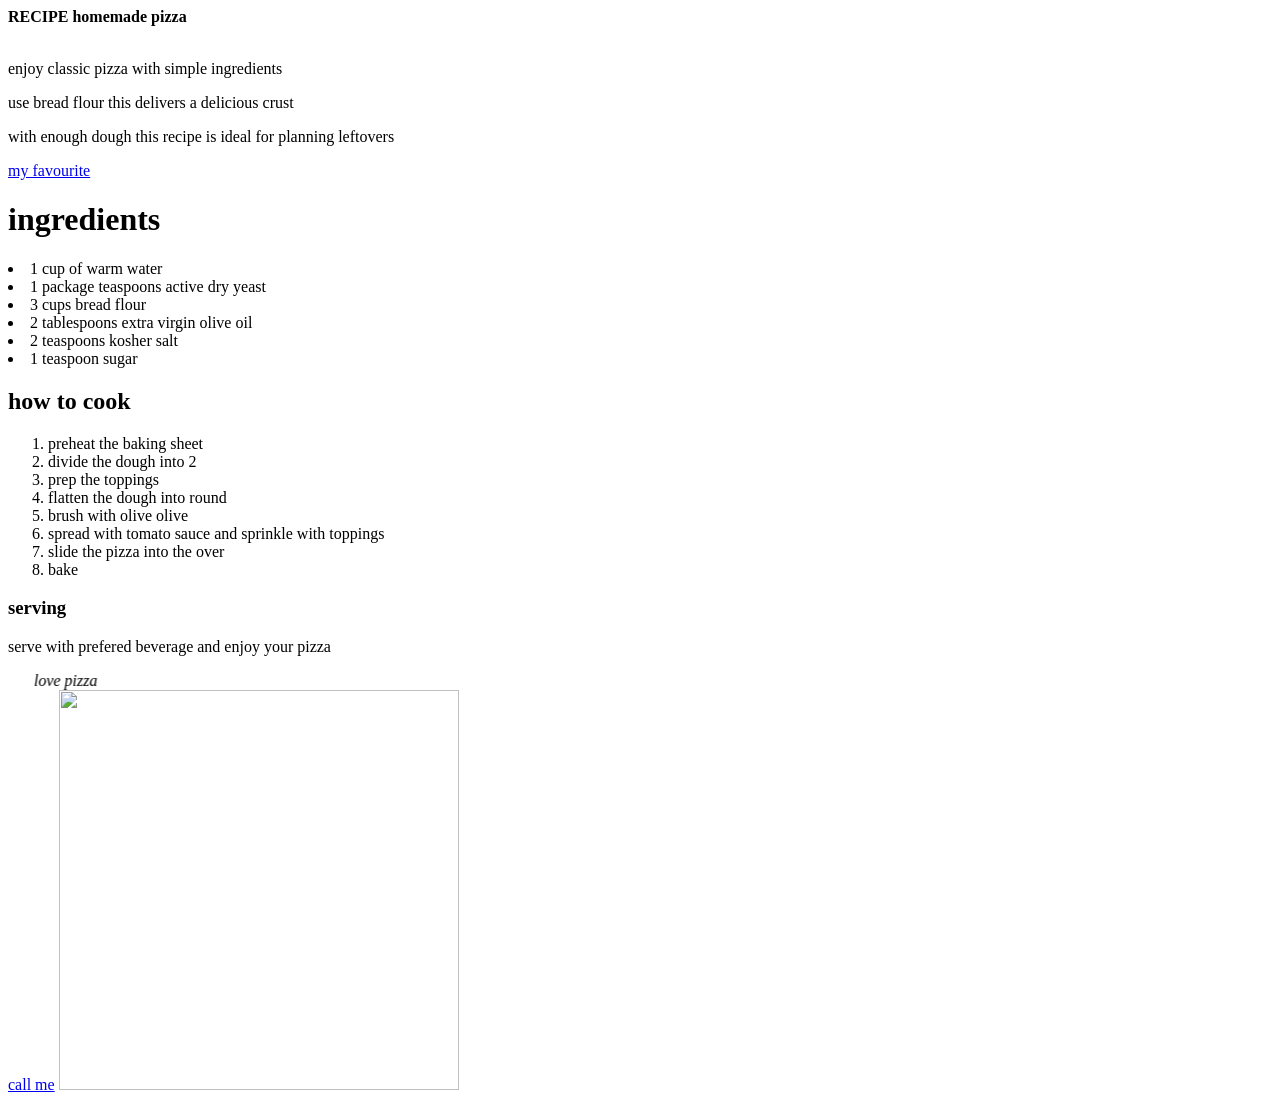
==== assesment1.html @ a4bb6f44 "Add files via upload" ====
<!DOCTYPE>
<html>

<head>
    <h><b>RECIPE</b></h>
    <h><b>homemade pizza</b></h> <br></br>
    <p>enjoy classic pizza with simple ingredients</p>
    <p>use bread flour this delivers a delicious crust</p>
    <P> with enough dough this recipe is ideal for planning leftovers</P>
    <a href="https://www.simplyrecipes.com/recipes/homemade_pizza/">my favourite </a>
    <h1> ingredients</h1 <ol>
    <li> 1 cup of warm water </li>
    <li>1 package teaspoons active dry yeast
    <li>3 cups bread flour</li>
    <li>2 tablespoons extra virgin olive oil</li>
    <li>2 teaspoons kosher salt</li>
    <li>1 teaspoon sugar</li>
    </ol>
    <h2>how to cook</h2>
    <ol>
        <li> preheat the baking sheet</li>
        <li>divide the dough into 2</li>
        <li>prep the toppings</li>
        <li>flatten the dough into round</li>
        <li>brush with olive olive</li>
        <li>spread with tomato sauce and sprinkle with toppings</li>
        <li>slide the pizza into the over</li>
        <li>bake</li>
    </ol>
    <h3>serving</h3>
    <p> serve with prefered beverage and enjoy your pizza</p>
    <I>
        <marquee direction="right">love pizza</marquee>
    </I>
    <a href="tel:+2541234567">call me</a>
    <img src="https://images.pexels.com/photos/37296768/pexels-photo-37296768.jpeg" width="400">
    <img src="https://similarpng.com/" width="400"
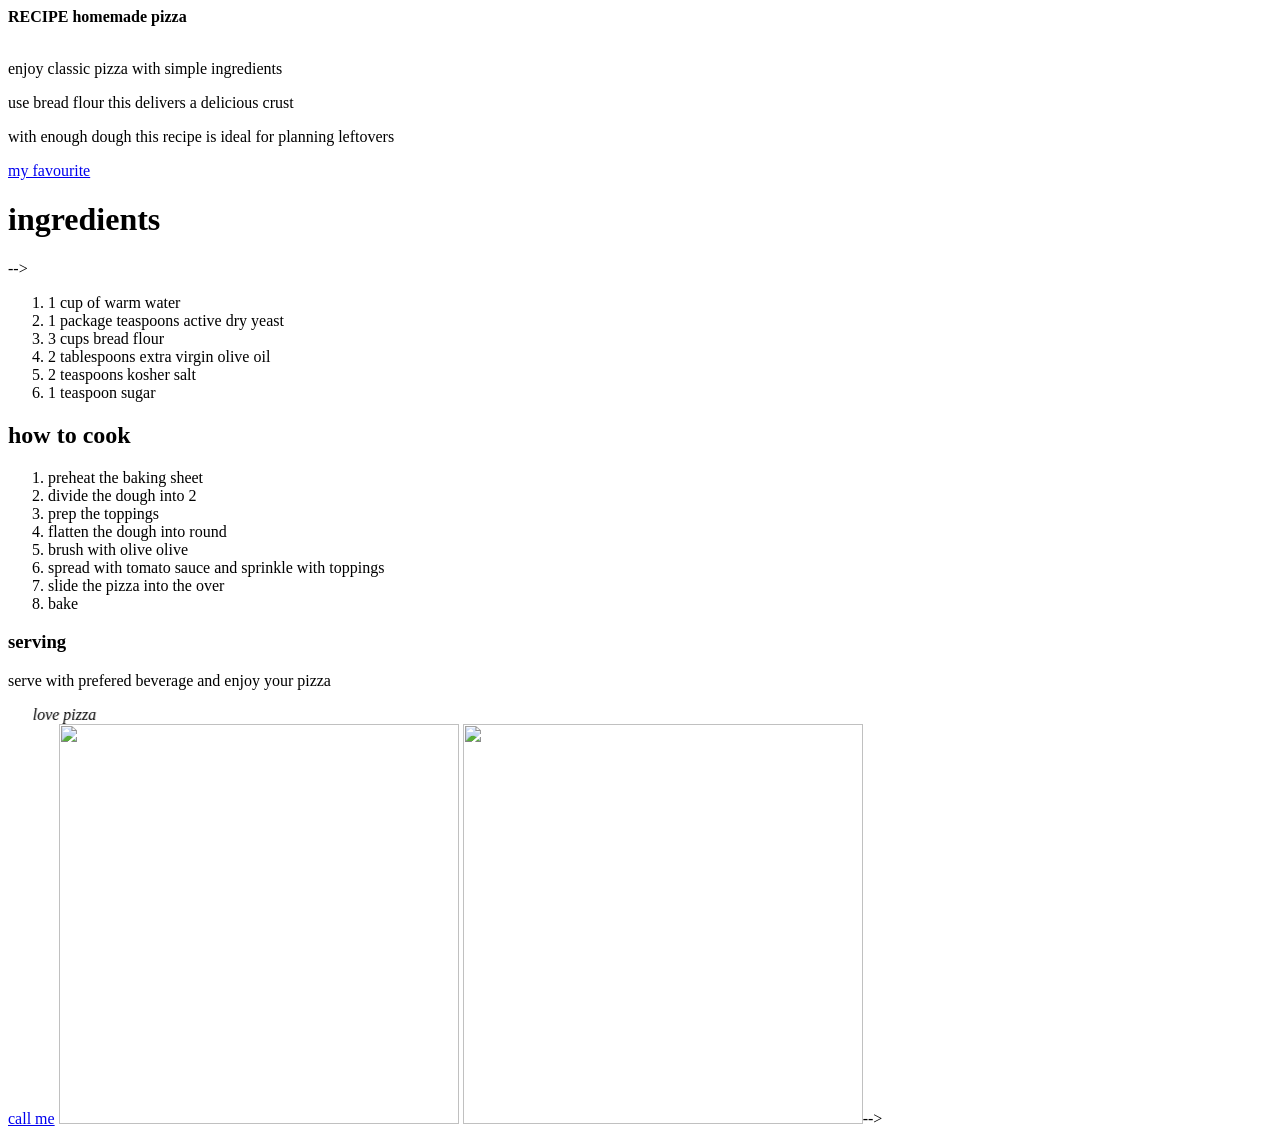
==== commit a6dc96a1: "Check the feedback for the Assignment1 in your Assignment1.html file" ====
--- a/assesment1.html
+++ b/assesment1.html
@@ -1,14 +1,18 @@
-<!DOCTYPE>
+<!DOCTYPE> <!--Incomplete Tag.<!DOCTYPE html>-->
 <html>
 
-<head>
-    <h><b>RECIPE</b></h>
+<head><!--You did not close the <head> with </head>-->
+<!--You should include a <title></title> as per the assignment instruction-->
+<!--There should be a <body> tag for the page content-->
+    <h><b>RECIPE</b></h><!--Use a heading either <h1> to <h6>-->
     <h><b>homemade pizza</b></h> <br></br>
+<!--Use a consistent case. i.e the <p> should be similar to the closing 
+</p>. The best practice is to use lower case characters.-->
     <p>enjoy classic pizza with simple ingredients</p>
     <p>use bread flour this delivers a delicious crust</p>
     <P> with enough dough this recipe is ideal for planning leftovers</P>
     <a href="https://www.simplyrecipes.com/recipes/homemade_pizza/">my favourite </a>
-    <h1> ingredients</h1 <ol>
+    <h1> ingredients</h1 <!--close this tag </h1>--> <ol>
     <li> 1 cup of warm water </li>
     <li>1 package teaspoons active dry yeast
     <li>3 cups bread flour</li>
@@ -34,4 +38,27 @@
     </I>
     <a href="tel:+2541234567">call me</a>
     <img src="https://images.pexels.com/photos/37296768/pexels-photo-37296768.jpeg" width="400">
-    <img src="https://similarpng.com/" width="400"+    <img src="https://similarpng.com/" width="400" <!--Close the <img src="">-->
+
+<!--
+Missing Elements:
+* Link to the recipe
+* Image of the food
+* Underline using the <ul></ul>
+* Bolding in your page using the <b></b>
+* Highlight using the <mark></mark>
+-->
+
+
+<!--Note
+- Ensure you use lowercase in the tags
+- Ensure you close a tag when you open it
+-->
+
+<!--Scores
+* github - 2/2
+* Correct HTML format - 1/3
+* Correct use of tags - 2/3
+* link to recipe - 0/2
+ Total - 5/10
+-->
